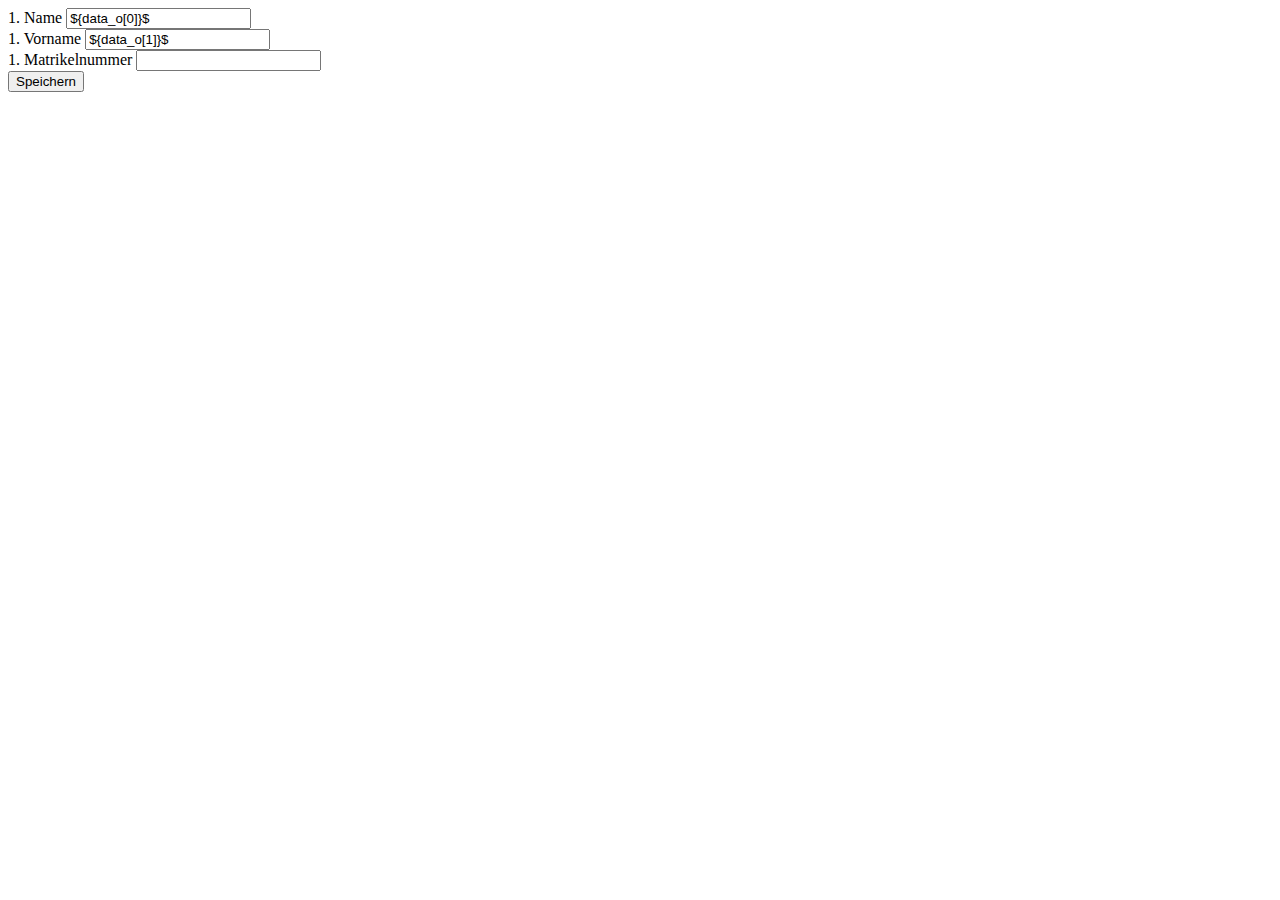
==== p1/webteams/templates/form.tpl.html @ d5aeace9 "first steps bro" ====
<!DOCTYPE html>
<html>
   <head>
      <title>Web-Teams</title>
      <meta charset="UTF-8" />
   </head>
   <body>
      <form id="idWTForm" action="/save" method="POST">
         <input type="hidden" value="${key_s}$" id="id_spa" name="id_spa" />
         <div>
            <label for="name1_spa">1. Name</label>
            <input type="text"
                  value="${data_o[0]}$"
                  id="name1_spa"
                  name="name1_spa" required />
         </div>
         <div>
            <label for="vorname1_spa">1. Vorname</label>
            <input type="text"
                  value="${data_o[1]}$"
                  id="vorname1_spa"
                  name="vorname1_spa" required />
         </div>
         <div>
            <label for="matrnr1_spa">1. Matrikelnummer</label>
            <input type="number"
                  value="${data_o[2]}$"
                  id="matrnr1_spa"
                  name="matrnr1_spa" required />
         </div>
         <div>
            <input type="submit" value="Speichern"/>
         </div>
      </form>
   </body>
</html>
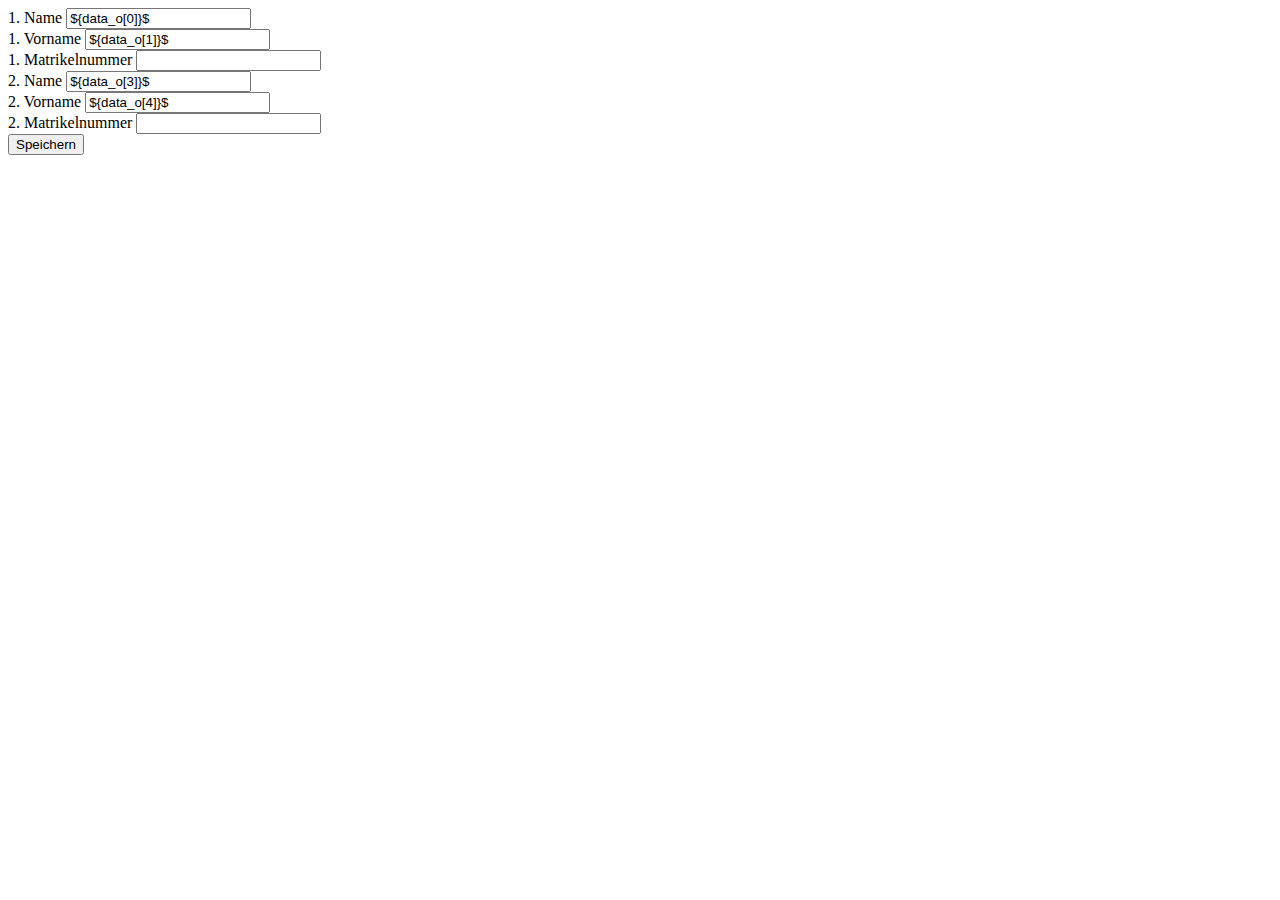
==== commit d37d61db: "step 2 done" ====
--- a/p1/webteams/templates/form.tpl.html
+++ b/p1/webteams/templates/form.tpl.html
@@ -29,6 +29,27 @@
                   name="matrnr1_spa" required />
          </div>
          <div>
+            <label for="name2_spa">2. Name</label>
+            <input type="text"
+                  value="${data_o[3]}$"
+                  id="name2_spa"
+                  name="name2_spa" required />
+         </div>
+         <div>
+            <label for="vorname2_spa">2. Vorname</label>
+            <input type="text"
+                  value="${data_o[4]}$"
+                  id="vorname2_spa"
+                  name="vorname2_spa" required />
+         </div>
+         <div>
+            <label for="matrnr2_spa">2. Matrikelnummer</label>
+            <input type="number"
+                  value="${data_o[5]}$"
+                  id="matrnr2_spa"
+                  name="matrnr2_spa" required />
+         </div>
+         <div>
             <input type="submit" value="Speichern"/>
          </div>
       </form>
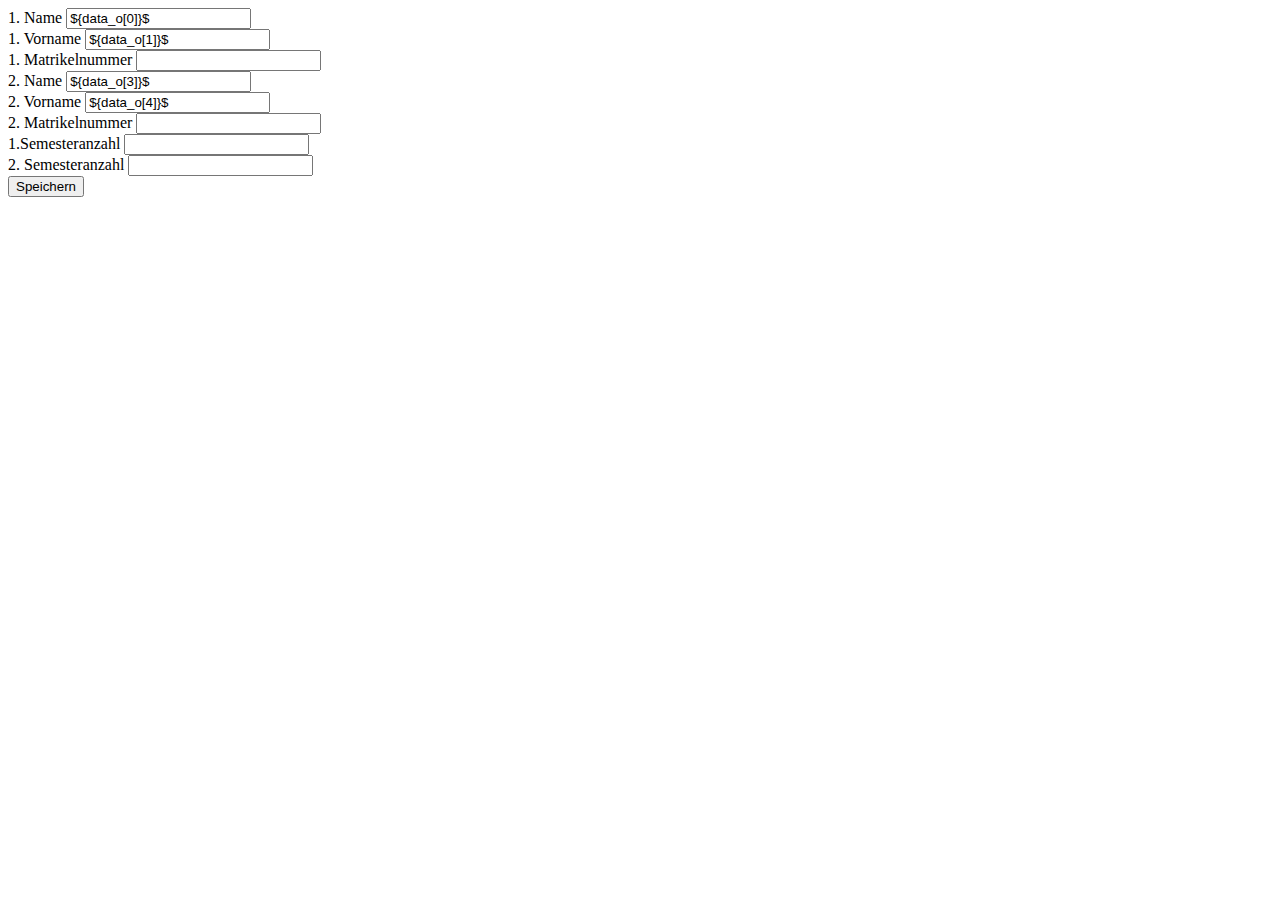
==== commit fc871bd9: "step3 done" ====
--- a/p1/webteams/templates/form.tpl.html
+++ b/p1/webteams/templates/form.tpl.html
@@ -50,6 +50,20 @@
                   name="matrnr2_spa" required />
          </div>
          <div>
+            <label for="semanzahl1">1.Semesteranzahl</label>
+            <input type="number"
+                  value="${data_o[6]}$"
+                  id="semanzahl1"
+                  name="semanzahl1" required />
+         </div>
+         <div>
+            <label for="semanzahl2">2. Semesteranzahl</label>
+            <input type="number"
+                  value="${data_o[7]}$"
+                  id="semanzahl2"
+                  name="semanzahl2" required />
+         </div>
+         <div>
             <input type="submit" value="Speichern"/>
          </div>
       </form>
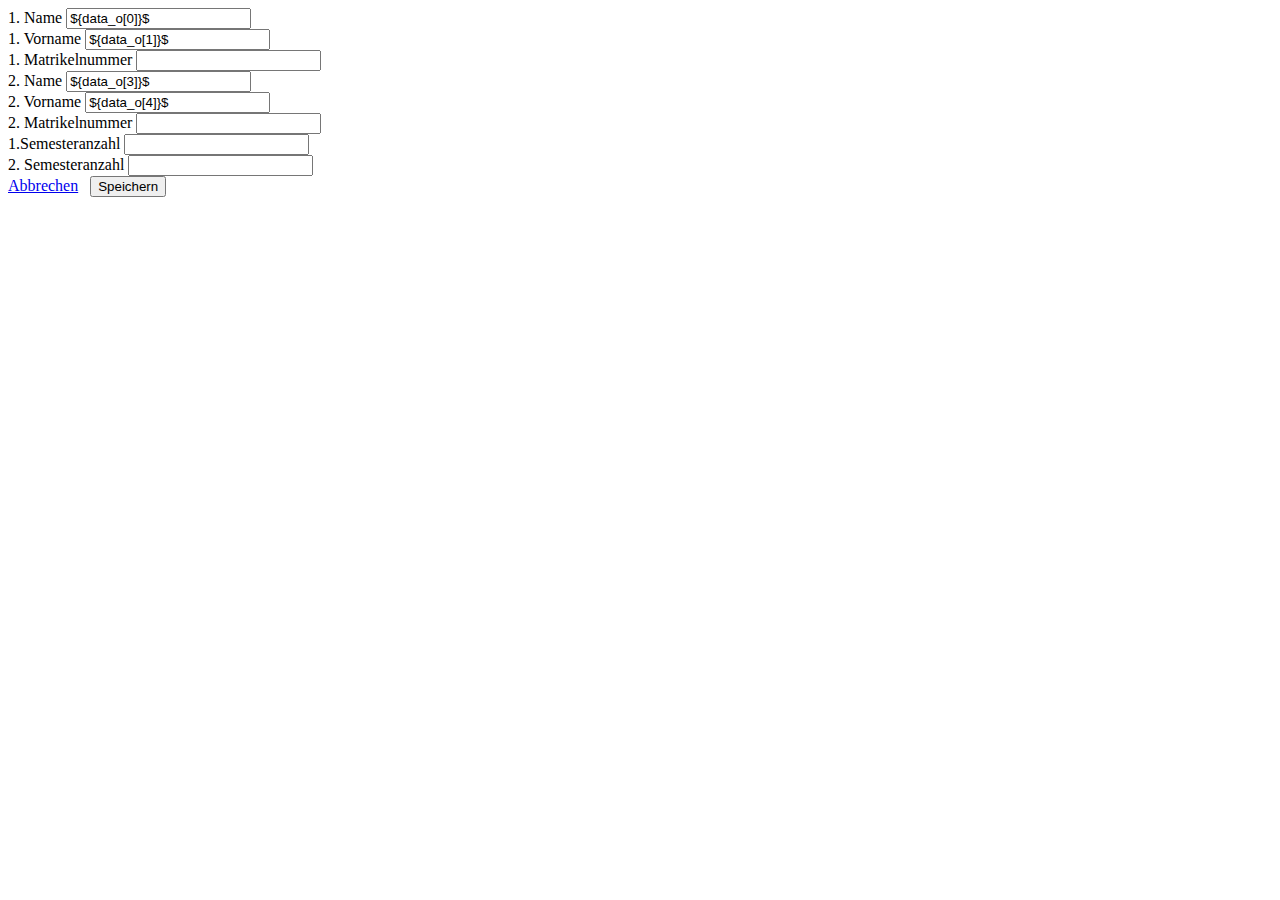
==== commit ca0ac298: "step6 done" ====
--- a/p1/webteams/templates/form.tpl.html
+++ b/p1/webteams/templates/form.tpl.html
@@ -7,6 +7,7 @@
    <body>
       <form id="idWTForm" action="/save" method="POST">
          <input type="hidden" value="${key_s}$" id="id_spa" name="id_spa" />
+         <input type="hidden" value="${listformNow}" id="listformNow" name="listformNow" />
          <div>
             <label for="name1_spa">1. Name</label>
             <input type="text"
@@ -64,6 +65,7 @@
                   name="semanzahl2" required />
          </div>
          <div>
+            <a href='/?listformNow=${listformNow}' class='button'>Abbrechen</a> &nbsp;
             <input type="submit" value="Speichern"/>
          </div>
       </form>
